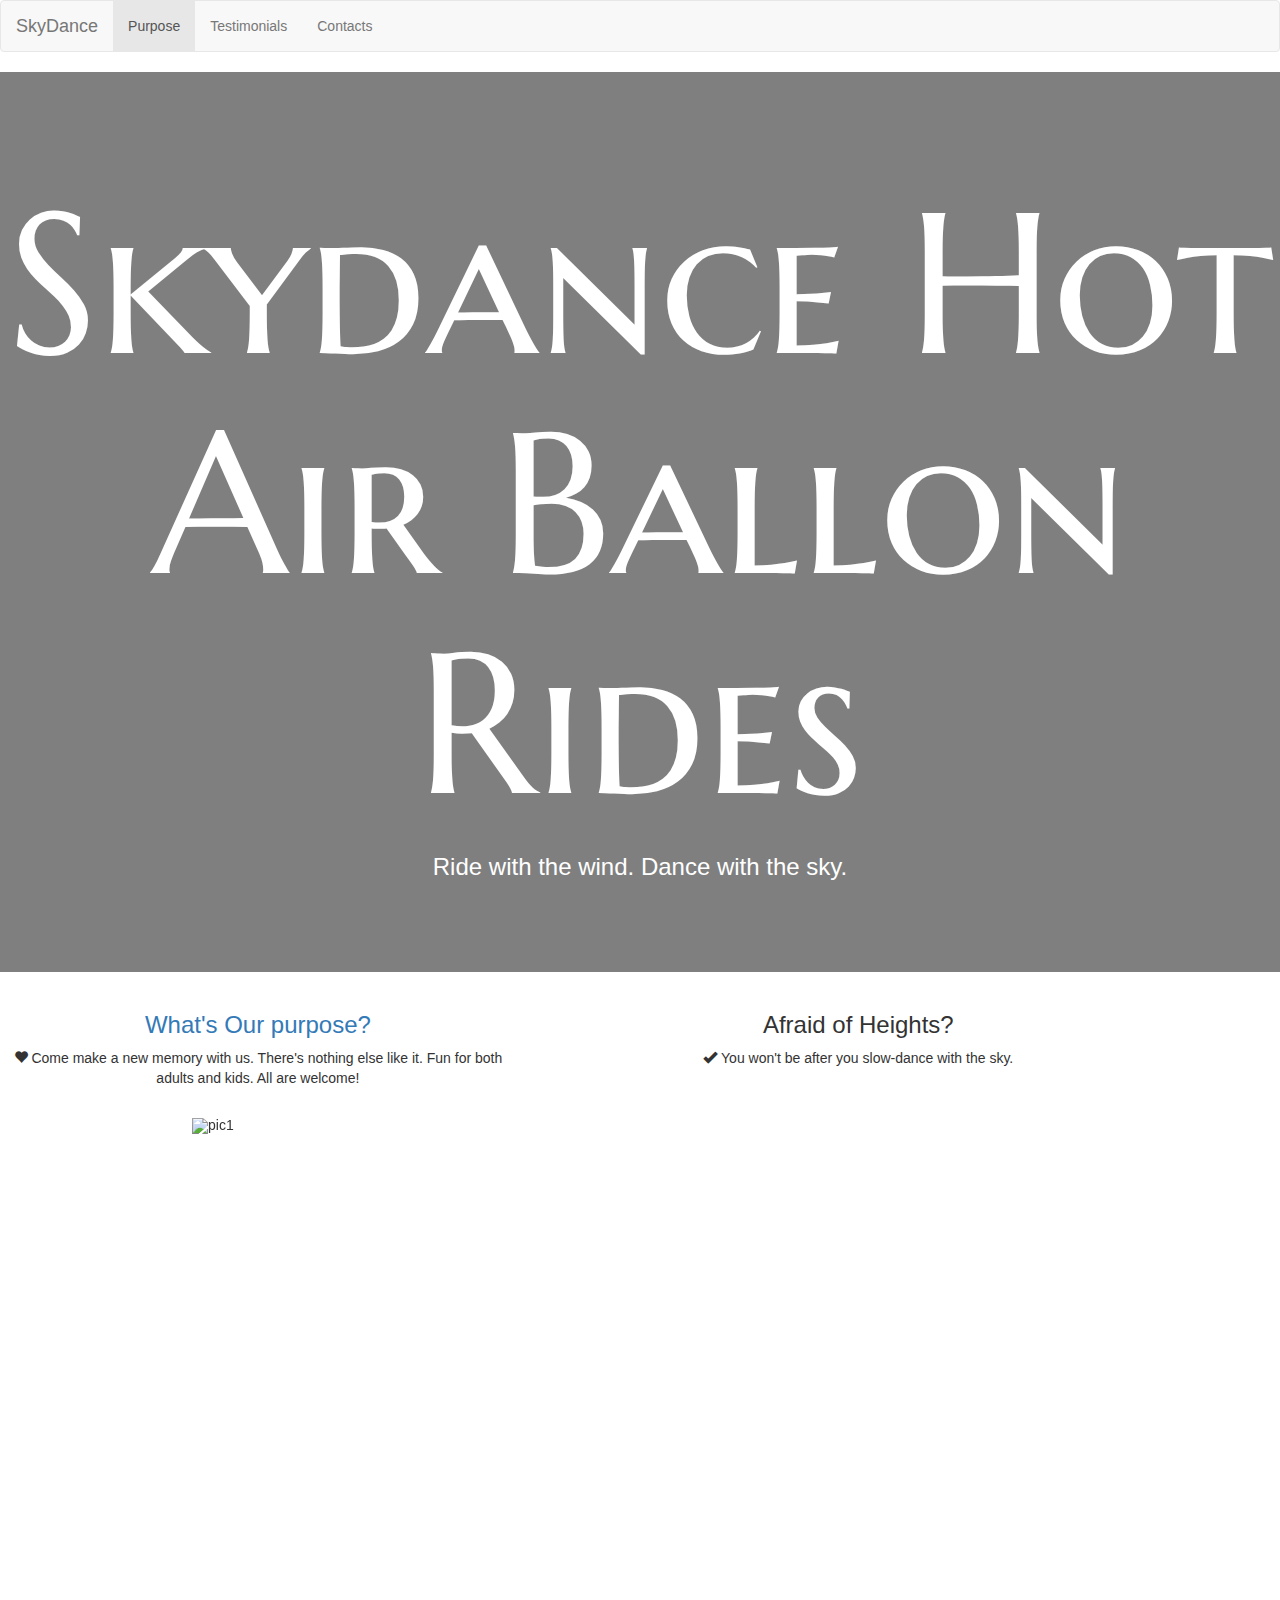
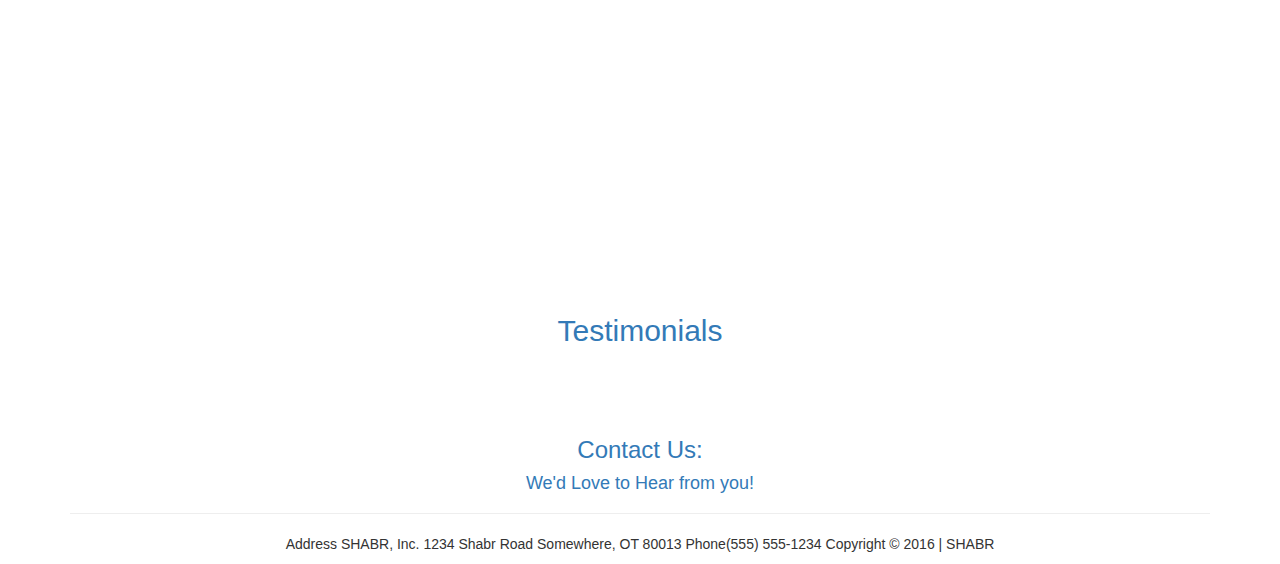
==== index.html @ d7e1f5c6 "add testonials" ====
<!DOCTYPE html>
<html>
<head>
 <link href='https://fonts.googleapis.com/css?family=Marcellus+SC' rel='stylesheet' type='text/css'>
  <meta charset="utf-8">
  <meta name="viewport" content="width=device-width">
  <title>Shabr Project</title>
  <!-- Latest compiled and minified CSS -->
  <link rel="stylesheet" href="https://maxcdn.bootstrapcdn.com/bootstrap/3.3.6/css/bootstrap.min.css">

  <!-- jQuery library -->
  <script src="https://ajax.googleapis.com/ajax/libs/jquery/1.12.0/jquery.min.js"></script>

  <!-- Latest compiled JavaScript -->
  <script src="https://maxcdn.bootstrapcdn.com/bootstrap/3.3.6/js/bootstrap.min.js"></script>
  <link rel="stylesheet" href="custom.css">
  <link rel="stylesheet" href="nav.css">
  <style>
 
  </style>
</head>
<body>
  
  <nav class="navbar navbar-default">
  <div class="container-fluid">
    <!-- Brand and toggle get grouped for better mobile display -->
    <div class="navbar-header">
      <button type="button" class="navbar-toggle collapsed" data-toggle="collapse" data-target="#bs-example-navbar-collapse-1" aria-expanded="false">
        <span class="sr-only">Toggle navigation</span>
        <span class="icon-bar"></span>
        <span class="icon-bar"></span>
        <span class="icon-bar"></span>
      </button>
      <a class="navbar-brand" href="#">SkyDance</a>
    </div>

    <!-- Collect the nav links, forms, and other content for toggling -->
    <div class="collapse navbar-collapse" id="bs-example-navbar-collapse-1">
      <ul class="nav navbar-nav">
        <li class="active"><a href="#purpose">Purpose <span class="sr-only">(current)</span></a></li>
        <li><a href="#testimonials">Testimonials</a></li>
       <li><a href ="#contact">Contacts</a></li>
        </li>
      </ul>
</nav>
  <div class="full-w full-h" id="front">
    <div class="vert-center text-center">
      <h1>Skydance Hot Air Ballon Rides</h1>
      <h3>Ride with the wind. Dance with the sky.</h3>
    </div>
  </div>
  
  
  <br>
  <div class = "content">
    <div class = "row">
      
    <div class="col-lg-5"><center>
    <a name="purpose"> 
      <h3>What's Our purpose?</h3></a></center>
     <center><p>  <span class="  glyphicon glyphicon-heart" aria-hidden="true"></span> Come make a new memory with us. There's nothing else like it.
Fun for both adults and kids. All are welcome!</p>

    </div>
    
  <div class="col-lg-6"><center><h3>Afraid of Heights?</h3></center>
  <center>
<p>  <span class="glyphicon glyphicon-ok" aria-hidden="true"></span> You won't be after you slow-dance with the sky.</p>
</center>
  </div>
  </div>
  
  </div>
  <br>
  
<div id="myCarousel" class="carousel slide" data-ride="carousel">
  <!-- Indicators -->
  <ol class="carousel-indicators">
    <li data-target="#myCarousel" data-slide-to="0" class="active"></li>
    <li data-target="#myCarousel" data-slide-to="1"></li>
    <li data-target="#myCarousel" data-slide-to="2"></li>
    <li data-target="#myCarousel" data-slide-to="3"></li>
    <li data-target = "#myCarousel" data-slide-to="4"></li>
    <li data-target = "myCarousel" data-slide-to="5"></li>
  </ol>
  
  <div class="carousel-inner" role="listbox">
    <div class="item active">
      <img src="img/balloon-1.jpg" alt="pic1">
    </div>

    <div class="item">
      <img src="img/balloon-2.jpg" alt="pic2">
    </div>

    <div class="item">
      <img src="img/balloon-3.jpg" alt="pic3">
    </div>

    <div class="item">
      <img src="img/balloon-4.jpg" alt="pic4">
    </div>
    
    <div class ="item">
      <img src ='img/balloon-5.jpg' alt = "pic5">
    </div>
    
    <div class = "item">
      <img src = 'img/balloon-6.jpg' alt ="pic6">
    </div>
  </div>
  
  
  <br>
  
  <br>
  <div class="embed-responsive embed-responsive-16by9">
  <iframe width="854" height="480" src="https://www.youtube.com/embed/yUQ3gSLASXg" frameborder="0" allowfullscreen></iframe>
</div>
 <a name="testimonials"> 
<center><h2>Testimonials</h2></center>
</a>
  <br>
  <br>
<div class="container">
  <div class="page-header">
<center>
    <a name="contact"> 
<h3>Contact Us: </h3> <h4>We'd Love to Hear from you!</h4>
</a>
</center>
  </div>
  <center>
  <p>Address
SHABR, Inc.
1234 Shabr Road
Somewhere, OT 80013
Phone(555) 555-1234

Copyright © 2016   |   SHABR</p>   
</center>
      
</div>

</body>
</html>
---- custom.css ----
html,
   
   body {
       height: 100%;
       
   }
   
   .full-w {
       width: 100%;
   }
   
   .full-h {
       height: 100%;
   }
   
   .vert-center {
       display: table-cell;
       vertical-align: middle;
   }
   
   #front {
       background: linear-gradient( rgba(0, 0, 0, 0.5), rgba(0, 0, 0, 0.5)), url('https://4.bp.blogspot.com/-qQWRjMnqQac/VB0fQ_2v-II/AAAAAAABNjA/RvQhXuKiCR4/s0/Hot%2BAir%2BBalloon_Ultra%2BHD.jpg') no-repeat center;
       background-size: cover;
       display: table;
   }
   

   
   #front {
       color: white;
   }
   
   h1 {
       font-size: 100px;
       color: white;
       font-family: 'Marcellus SC', serif;
   }
   /* small */
   
   @media only screen and (min-width: 768px) {
       h1 {
           font-size: 100px;
       }
   }
   /* medium */
   
   @media only screen and (min-width: 992px) {
       h1 {
           font-size: 150px;
       }
   }
   /* large */
   
   @media only screen and (min-width: 1200px) {
       h1 {
           font-size: 200px;
       }
   }
   
   .carousel-inner > .item > img,
  .carousel-inner > .item > a > img {
      width: 70%;
      margin: auto;
  }
  
  /* {*/
  /*  background:linear-gradient(to bottom right, #457fca, #5691c8); */
  /*}*/
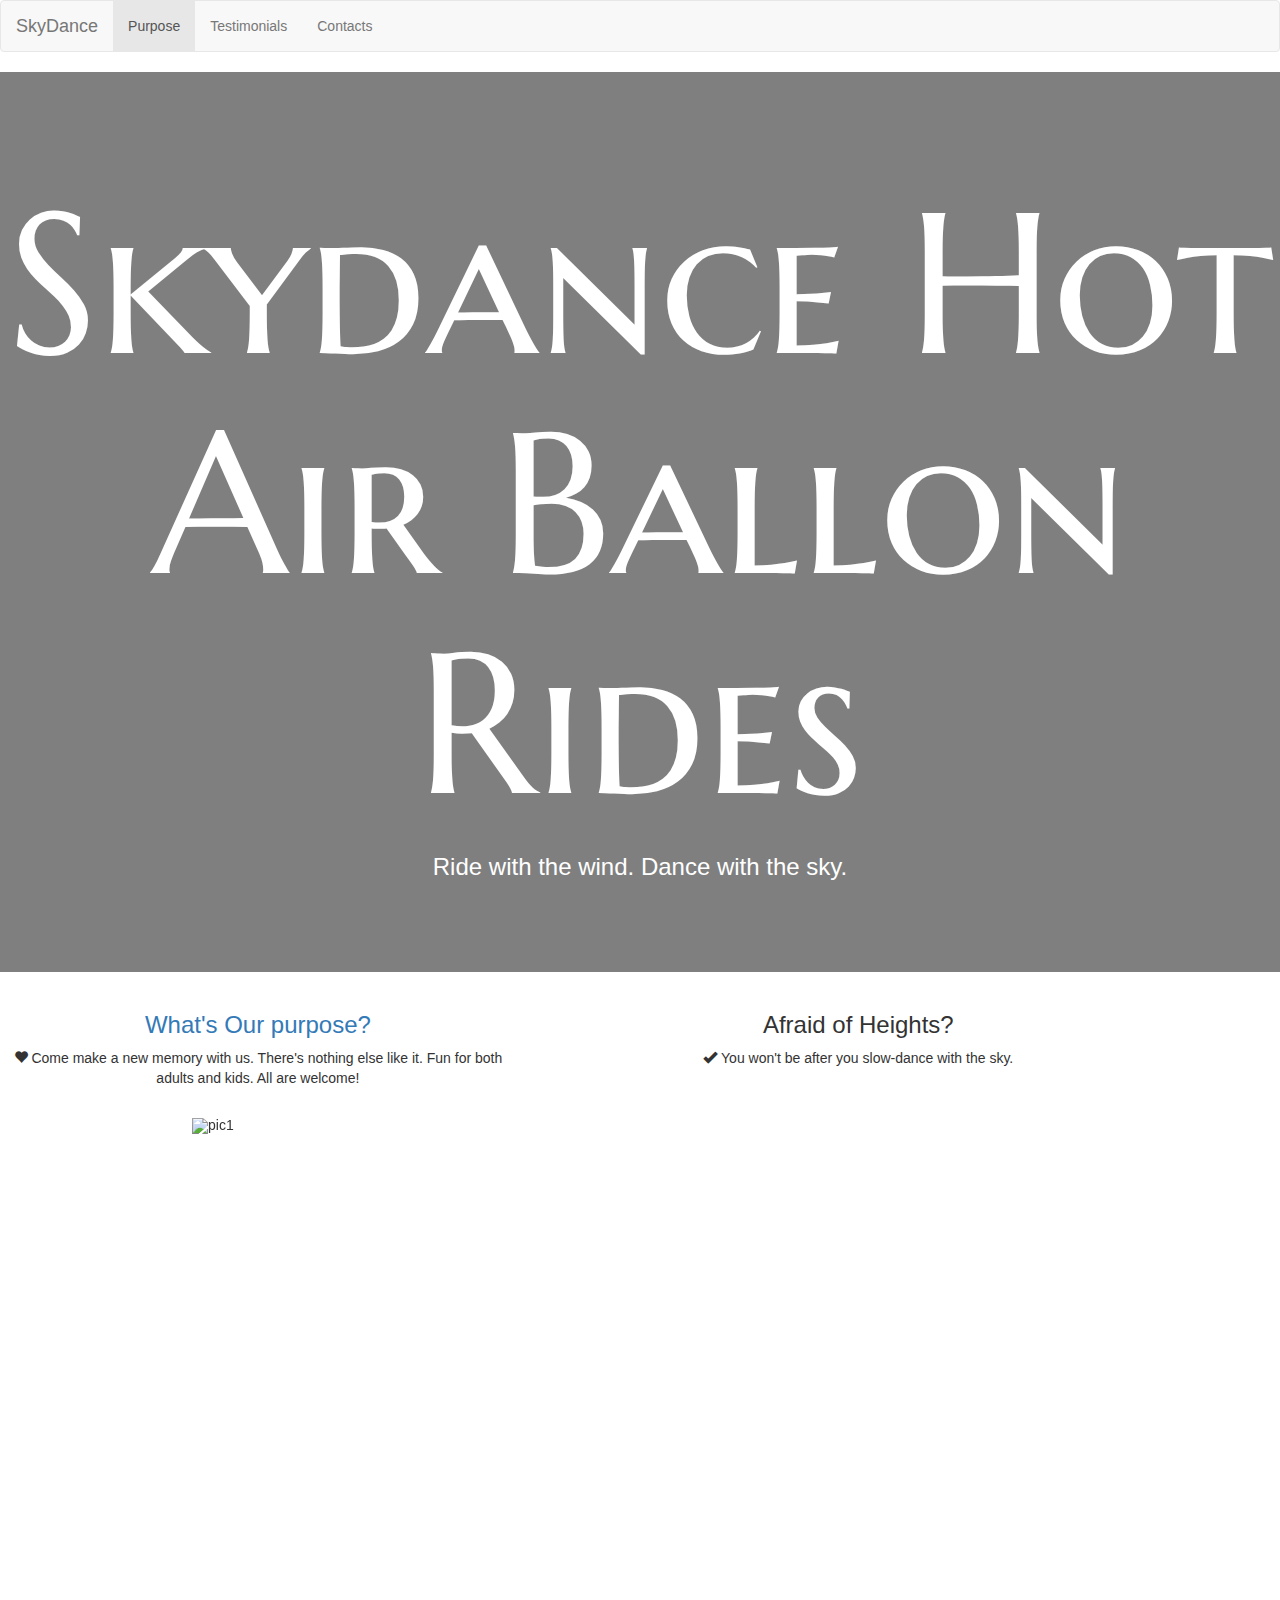
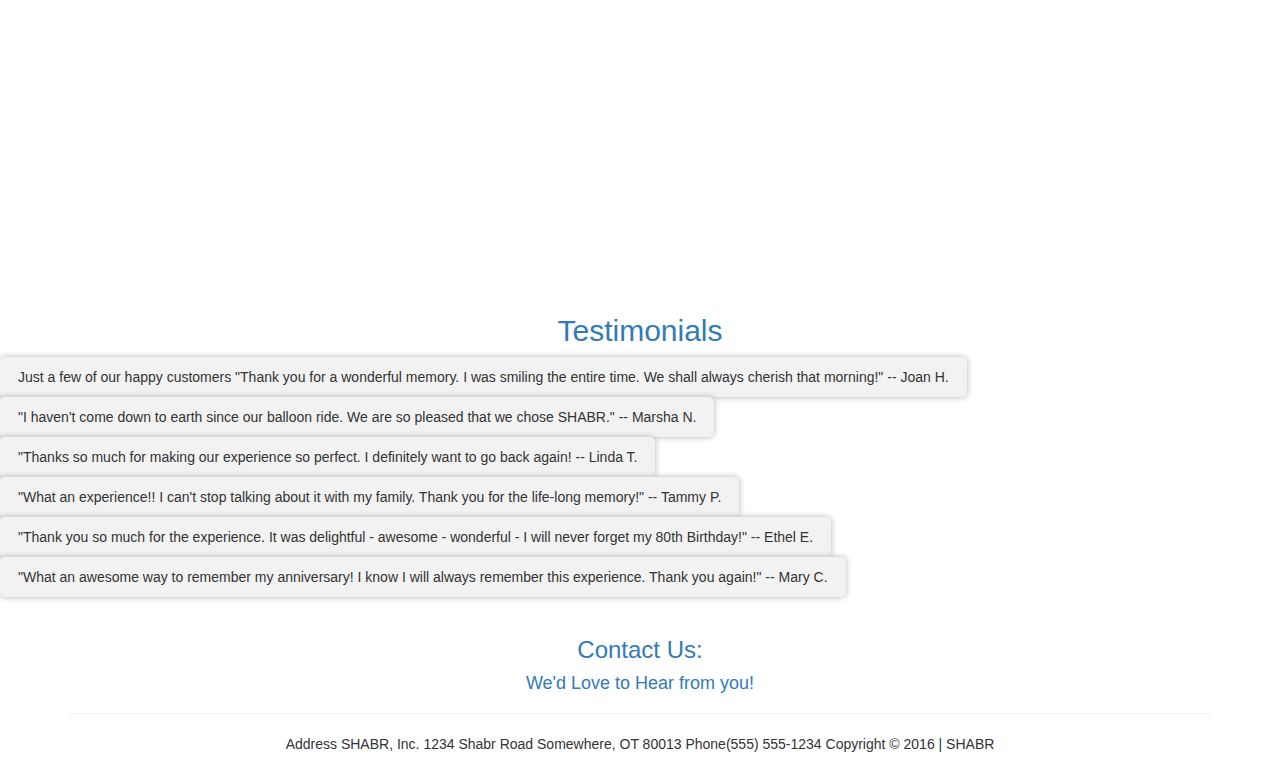
==== commit 04f50ee5: "testimonials" ====
--- a/index.html
+++ b/index.html
@@ -120,6 +120,13 @@
  <a name="testimonials"> 
 <center><h2>Testimonials</h2></center>
 </a>
+<div class= "bubble">Just a few of our happy customers
+"Thank you for a wonderful memory. I was smiling the entire time. We shall always cherish that morning!" -- Joan H.</div>
+<div class= "bubble">"I haven't come down to earth since our balloon ride. We are so pleased that we chose SHABR." -- Marsha N.</div>
+<div class= "bubble">"Thanks so much for making our experience so perfect. I definitely want to go back again! -- Linda T.</div>
+<div class= "bubble">"What an experience!! I can't stop talking about it with my family. Thank you for the life-long memory!" -- Tammy P.</div>
+<div class= "bubble">"Thank you so much for the experience. It was delightful - awesome - wonderful - I will never forget my 80th Birthday!" -- Ethel E.</div>
+<div class= "bubble">"What an awesome way to remember my anniversary! I know I will always remember this experience. Thank you again!" -- Mary C.</div
   <br>
   <br>
 <div class="container">
@@ -142,6 +149,8 @@
       
 </div>
 
+
+
 </body>
 </html>
 
--- a/custom.css
+++ b/custom.css
@@ -62,6 +62,15 @@
       width: 70%;
       margin: auto;
   }
+  .bubble{
+    background-color: #F2F2F2;
+    border-radius: 5px;
+    box-shadow: 0 0 6px #B2B2B2;
+    display: inline-block;
+    padding: 10px 18px;
+    position: relative;
+    vertical-align: top;
+}
   
   /* {*/
   /*  background:linear-gradient(to bottom right, #457fca, #5691c8); */
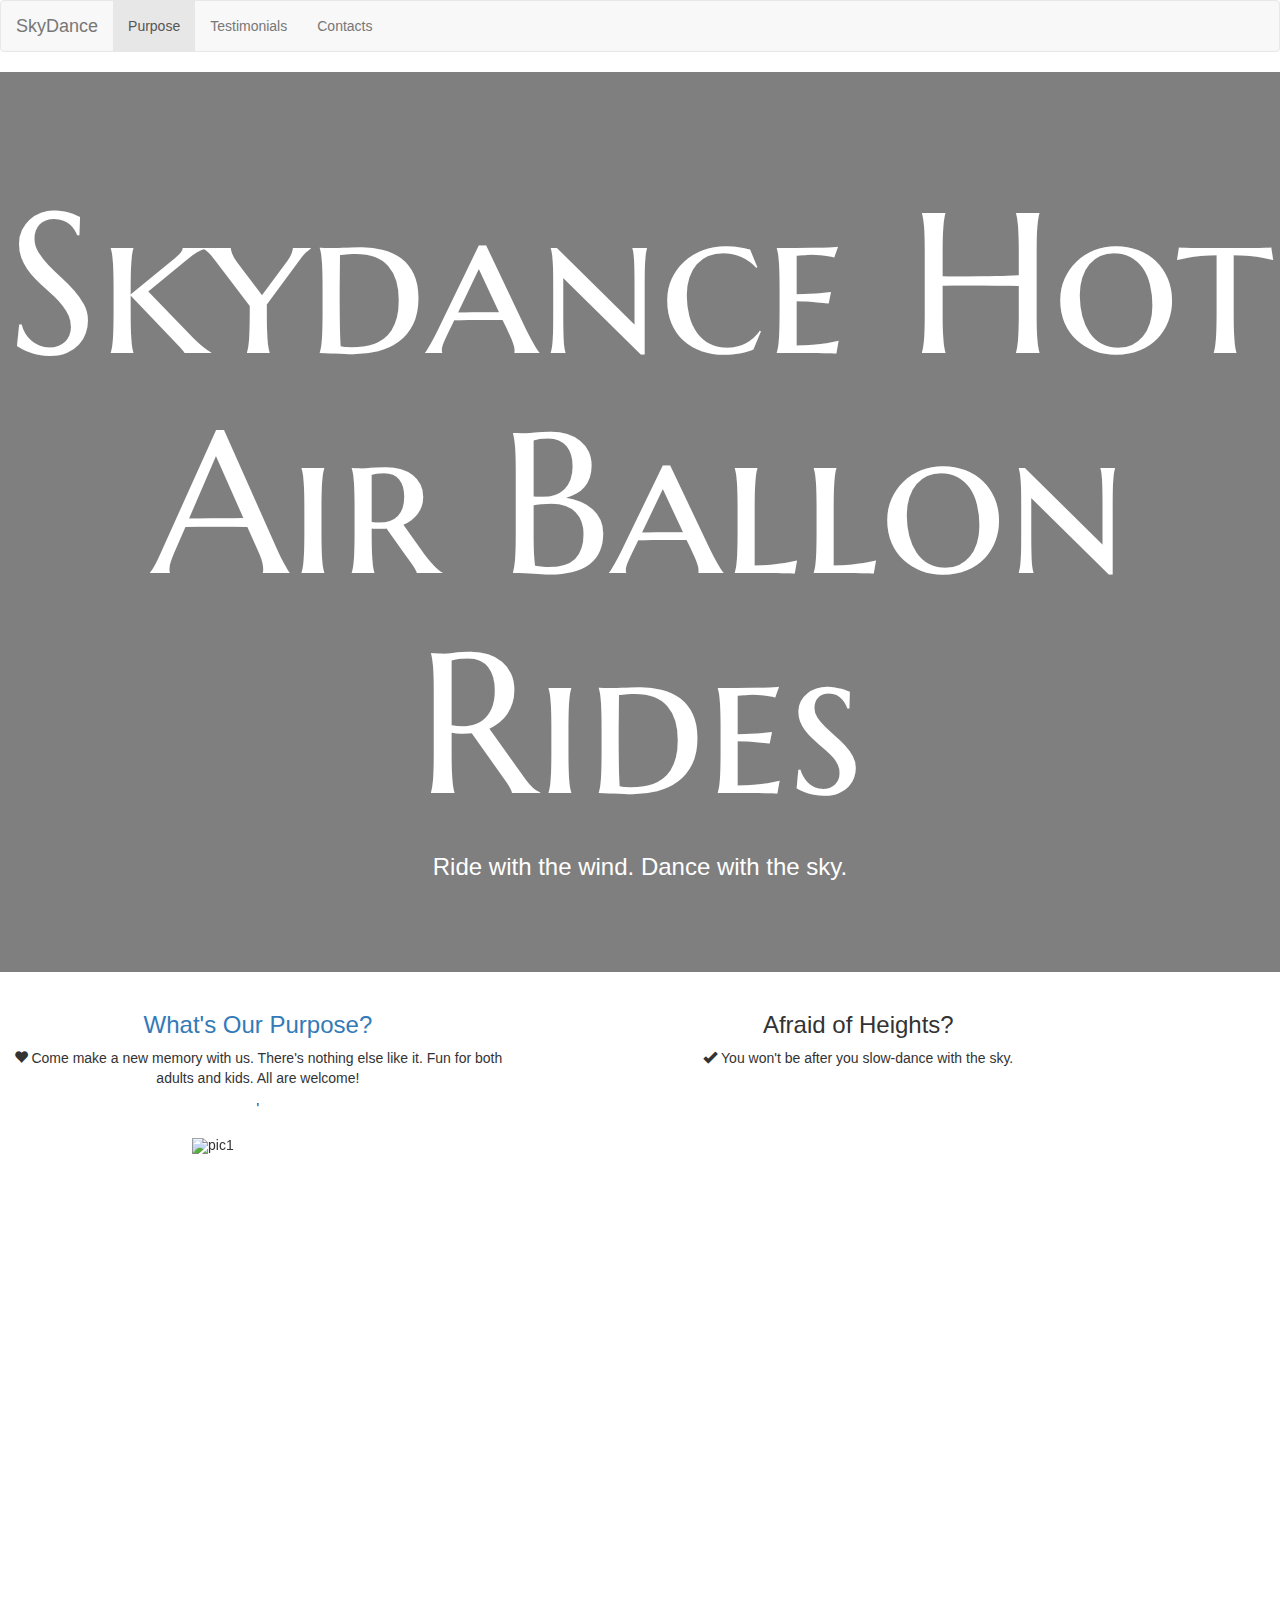
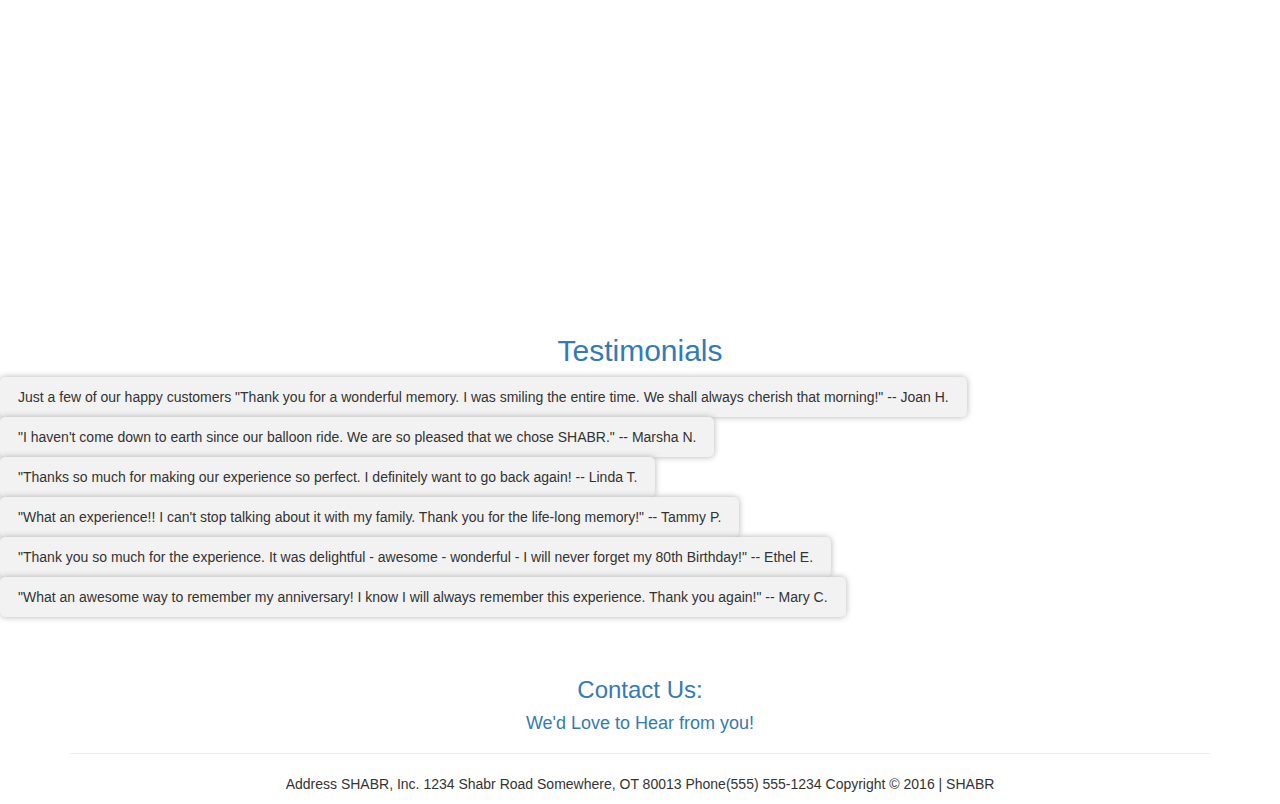
==== commit 89b970cc: "Fix code" ====
--- a/index.html
+++ b/index.html
@@ -1,7 +1,8 @@
 <!DOCTYPE html>
 <html>
+
 <head>
- <link href='https://fonts.googleapis.com/css?family=Marcellus+SC' rel='stylesheet' type='text/css'>
+  <link href='https://fonts.googleapis.com/css?family=Marcellus+SC' rel='stylesheet' type='text/css'>
   <meta charset="utf-8">
   <meta name="viewport" content="width=device-width">
   <title>Shabr Project</title>
@@ -15,159 +16,137 @@
   <script src="https://maxcdn.bootstrapcdn.com/bootstrap/3.3.6/js/bootstrap.min.js"></script>
   <link rel="stylesheet" href="custom.css">
   <link rel="stylesheet" href="nav.css">
-  <style>
- 
-  </style>
 </head>
+
 <body>
-  
+
   <nav class="navbar navbar-default">
-  <div class="container-fluid">
-    <!-- Brand and toggle get grouped for better mobile display -->
-    <div class="navbar-header">
-      <button type="button" class="navbar-toggle collapsed" data-toggle="collapse" data-target="#bs-example-navbar-collapse-1" aria-expanded="false">
-        <span class="sr-only">Toggle navigation</span>
-        <span class="icon-bar"></span>
-        <span class="icon-bar"></span>
-        <span class="icon-bar"></span>
-      </button>
-      <a class="navbar-brand" href="#">SkyDance</a>
+    <div class="container-fluid">
+      <!-- Brand and toggle get grouped for better mobile display -->
+      <div class="navbar-header">
+        <button type="button" class="navbar-toggle collapsed" data-toggle="collapse" data-target="#bs-example-navbar-collapse-1" aria-expanded="false">
+          <span class="sr-only">Toggle navigation</span>
+          <span class="icon-bar"></span>
+          <span class="icon-bar"></span>
+          <span class="icon-bar"></span>
+        </button>
+        <a class="navbar-brand" href="#">SkyDance</a>
+      </div>
+
+      <!-- Collect the nav links, forms, and other content for toggling -->
+      <div class="collapse navbar-collapse" id="bs-example-navbar-collapse-1">
+        <ul class="nav navbar-nav">
+          <li class="active"><a href="#purpose">Purpose</a></li>
+          <li><a href="#testimonials">Testimonials</a></li>
+          <li><a href="#contact">Contacts</a></li>
+        </ul>
+      </div>
     </div>
-
-    <!-- Collect the nav links, forms, and other content for toggling -->
-    <div class="collapse navbar-collapse" id="bs-example-navbar-collapse-1">
-      <ul class="nav navbar-nav">
-        <li class="active"><a href="#purpose">Purpose <span class="sr-only">(current)</span></a></li>
-        <li><a href="#testimonials">Testimonials</a></li>
-       <li><a href ="#contact">Contacts</a></li>
-        </li>
-      </ul>
-</nav>
+  </nav>
   <div class="full-w full-h" id="front">
     <div class="vert-center text-center">
       <h1>Skydance Hot Air Ballon Rides</h1>
       <h3>Ride with the wind. Dance with the sky.</h3>
     </div>
   </div>
-  
-  
+
+
   <br>
-  <div class = "content">
-    <div class = "row">
-      
-    <div class="col-lg-5"><center>
-    <a name="purpose"> 
-      <h3>What's Our purpose?</h3></a></center>
-     <center><p>  <span class="  glyphicon glyphicon-heart" aria-hidden="true"></span> Come make a new memory with us. There's nothing else like it.
-Fun for both adults and kids. All are welcome!</p>
+  <div class="content">
+    <div class="row">
 
+      <div class="col-lg-5">
+        <center>
+          <a name="purpose">
+            <h3>What's Our Purpose?</h3></a>
+        </center>
+        <center>
+          <p> <span class=" glyphicon glyphicon-heart" aria-hidden="true"></span> Come make a new memory with us. There's nothing else like it. Fun for both adults and kids. All are welcome!</p>'
+        </center>
+      </div>
+
+      <div class="col-lg-6">
+        <center>
+          <h3>Afraid of Heights?</h3>
+        </center>
+        <center>
+          <p> <span class="glyphicon glyphicon-ok" aria-hidden="true"></span> You won't be after you slow-dance with the sky.</p>
+        </center>
+      </div>
     </div>
-    
-  <div class="col-lg-6"><center><h3>Afraid of Heights?</h3></center>
-  <center>
-<p>  <span class="glyphicon glyphicon-ok" aria-hidden="true"></span> You won't be after you slow-dance with the sky.</p>
-</center>
-  </div>
-  </div>
-  
   </div>
   <br>
-  
-<div id="myCarousel" class="carousel slide" data-ride="carousel">
-  <!-- Indicators -->
-  <ol class="carousel-indicators">
-    <li data-target="#myCarousel" data-slide-to="0" class="active"></li>
-    <li data-target="#myCarousel" data-slide-to="1"></li>
-    <li data-target="#myCarousel" data-slide-to="2"></li>
-    <li data-target="#myCarousel" data-slide-to="3"></li>
-    <li data-target = "#myCarousel" data-slide-to="4"></li>
-    <li data-target = "myCarousel" data-slide-to="5"></li>
-  </ol>
-  
-  <div class="carousel-inner" role="listbox">
-    <div class="item active">
-      <img src="img/balloon-1.jpg" alt="pic1">
+
+  <div id="myCarousel" class="carousel slide" data-ride="carousel">
+    <!-- Indicators -->
+    <ol class="carousel-indicators">
+      <li data-target="#myCarousel" data-slide-to="0" class="active"></li>
+      <li data-target="#myCarousel" data-slide-to="1"></li>
+      <li data-target="#myCarousel" data-slide-to="2"></li>
+      <li data-target="#myCarousel" data-slide-to="3"></li>
+      <li data-target="#myCarousel" data-slide-to="4"></li>
+      <li data-target="myCarousel" data-slide-to="5"></li>
+    </ol>
+
+    <div class="carousel-inner" role="listbox">
+      <div class="item active">
+        <img src="img/balloon-1.jpg" alt="pic1">
+      </div>
+
+      <div class="item">
+        <img src="img/balloon-2.jpg" alt="pic2">
+      </div>
+
+      <div class="item">
+        <img src="img/balloon-3.jpg" alt="pic3">
+      </div>
+
+      <div class="item">
+        <img src="img/balloon-4.jpg" alt="pic4">
+      </div>
+
+      <div class="item">
+        <img src='img/balloon-5.jpg' alt="pic5">
+      </div>
+
+      <div class="item">
+        <img src='img/balloon-6.jpg' alt="pic6">
+      </div>
     </div>
 
-    <div class="item">
-      <img src="img/balloon-2.jpg" alt="pic2">
+
+    <br>
+
+    <br>
+    <div class="embed-responsive embed-responsive-16by9">
+      <iframe width="854" height="480" src="https://www.youtube.com/embed/yUQ3gSLASXg" frameborder="0" allowfullscreen></iframe>
     </div>
+    <a name="testimonials">
+      <center>
+        <h2>Testimonials</h2>
+      </center>
+    </a>
+    <div class="bubble">Just a few of our happy customers "Thank you for a wonderful memory. I was smiling the entire time. We shall always cherish that morning!" -- Joan H.</div>
+    <div class="bubble">"I haven't come down to earth since our balloon ride. We are so pleased that we chose SHABR." -- Marsha N.</div>
+    <div class="bubble">"Thanks so much for making our experience so perfect. I definitely want to go back again! -- Linda T.</div>
+    <div class="bubble">"What an experience!! I can't stop talking about it with my family. Thank you for the life-long memory!" -- Tammy P.</div>
+    <div class="bubble">"Thank you so much for the experience. It was delightful - awesome - wonderful - I will never forget my 80th Birthday!" -- Ethel E.</div>
+    <div class="bubble">"What an awesome way to remember my anniversary! I know I will always remember this experience. Thank you again!" -- Mary C.</div>
+    <br>
+    <br>
+    <div class="container">
+      <div class="page-header">
+        <center>
+          <a name="contact">
+            <h3>Contact Us: </h3>
+            <h4>We'd Love to Hear from you!</h4>
+          </a>
+        </center>
+      </div>
+      <center>
+        <p>Address SHABR, Inc. 1234 Shabr Road Somewhere, OT 80013 Phone(555) 555-1234 Copyright © 2016 | SHABR</p>
+      </center>
+    </div>
+</body>
 
-    <div class="item">
-      <img src="img/balloon-3.jpg" alt="pic3">
-    </div>
-
-    <div class="item">
-      <img src="img/balloon-4.jpg" alt="pic4">
-    </div>
-    
-    <div class ="item">
-      <img src ='img/balloon-5.jpg' alt = "pic5">
-    </div>
-    
-    <div class = "item">
-      <img src = 'img/balloon-6.jpg' alt ="pic6">
-    </div>
-  </div>
-  
-  
-  <br>
-  
-  <br>
-  <div class="embed-responsive embed-responsive-16by9">
-  <iframe width="854" height="480" src="https://www.youtube.com/embed/yUQ3gSLASXg" frameborder="0" allowfullscreen></iframe>
-</div>
- <a name="testimonials"> 
-<center><h2>Testimonials</h2></center>
-</a>
-<div class= "bubble">Just a few of our happy customers
-"Thank you for a wonderful memory. I was smiling the entire time. We shall always cherish that morning!" -- Joan H.</div>
-<div class= "bubble">"I haven't come down to earth since our balloon ride. We are so pleased that we chose SHABR." -- Marsha N.</div>
-<div class= "bubble">"Thanks so much for making our experience so perfect. I definitely want to go back again! -- Linda T.</div>
-<div class= "bubble">"What an experience!! I can't stop talking about it with my family. Thank you for the life-long memory!" -- Tammy P.</div>
-<div class= "bubble">"Thank you so much for the experience. It was delightful - awesome - wonderful - I will never forget my 80th Birthday!" -- Ethel E.</div>
-<div class= "bubble">"What an awesome way to remember my anniversary! I know I will always remember this experience. Thank you again!" -- Mary C.</div
-  <br>
-  <br>
-<div class="container">
-  <div class="page-header">
-<center>
-    <a name="contact"> 
-<h3>Contact Us: </h3> <h4>We'd Love to Hear from you!</h4>
-</a>
-</center>
-  </div>
-  <center>
-  <p>Address
-SHABR, Inc.
-1234 Shabr Road
-Somewhere, OT 80013
-Phone(555) 555-1234
-
-Copyright © 2016   |   SHABR</p>   
-</center>
-      
-</div>
-
-
-
-</body>
-</html>
-
-
-
-
-
-
-
-
-
-
-
-
-
-
-
-
-
-
+</html>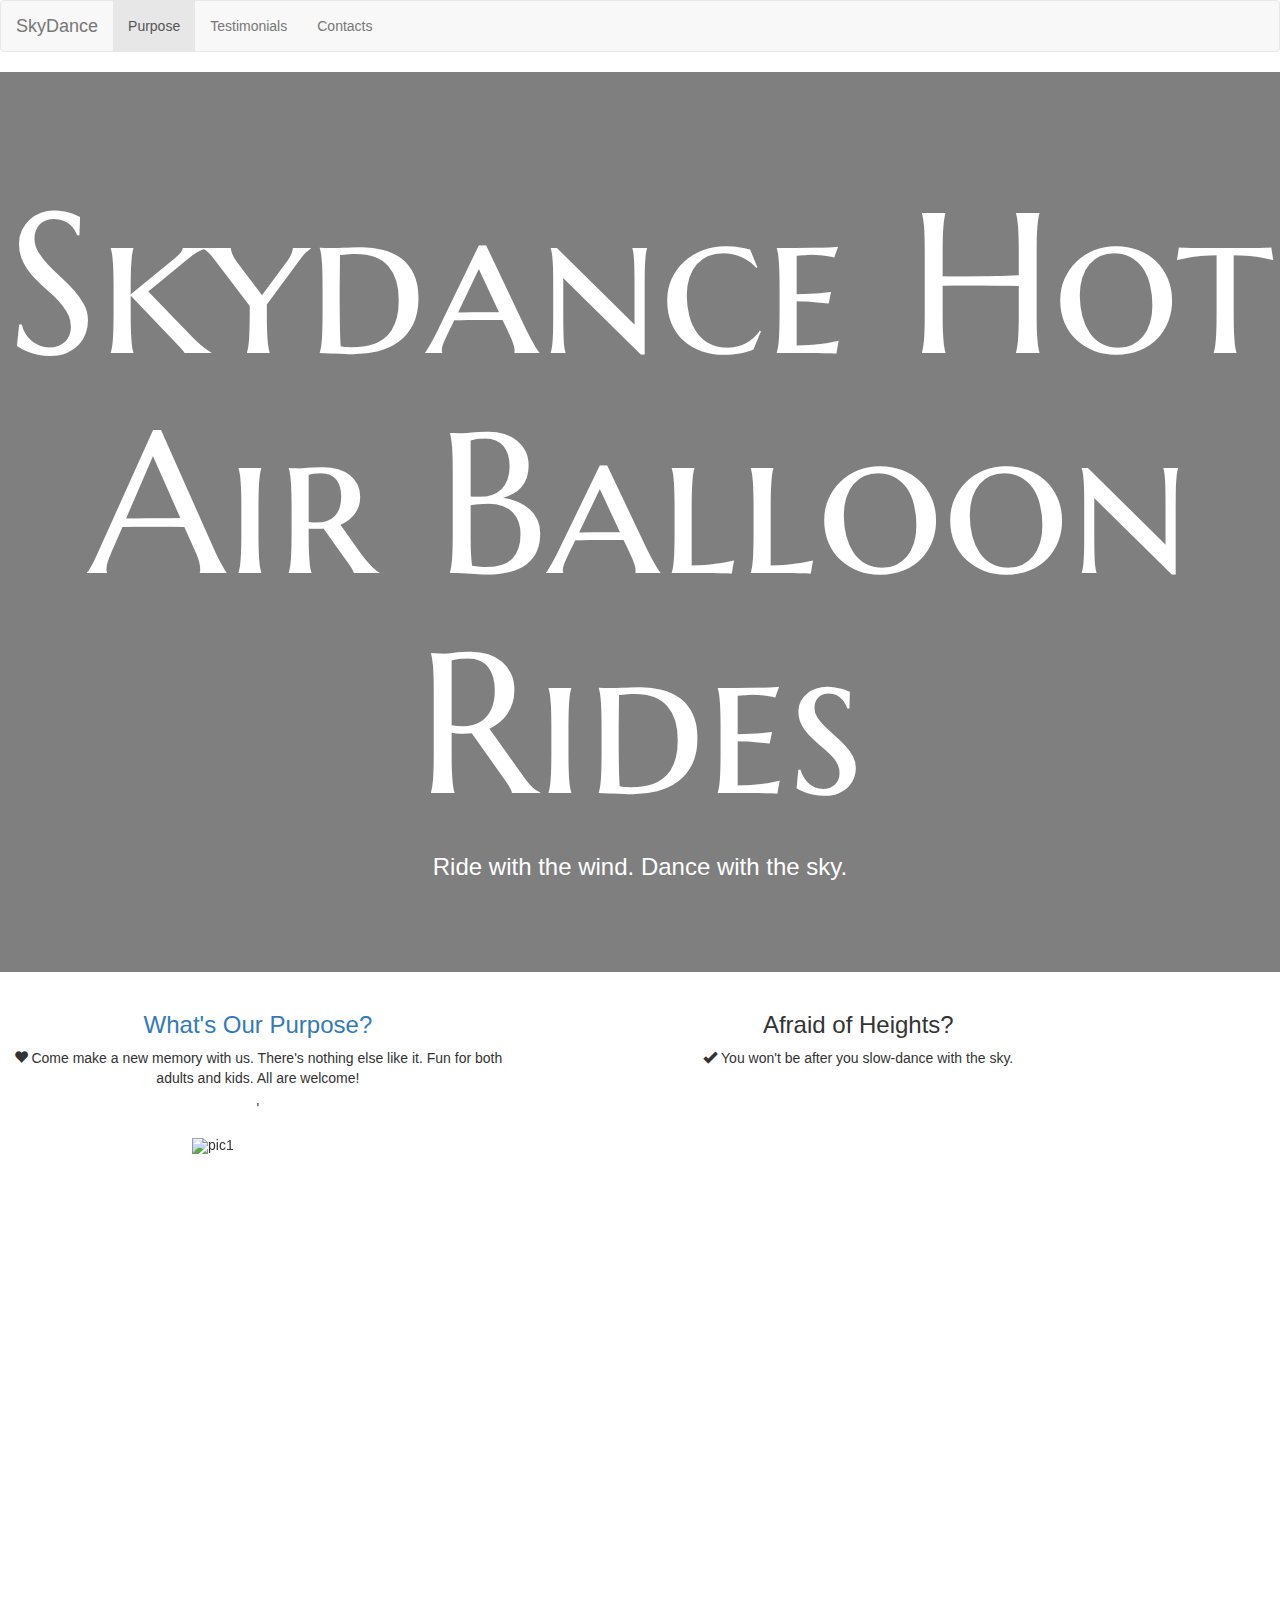
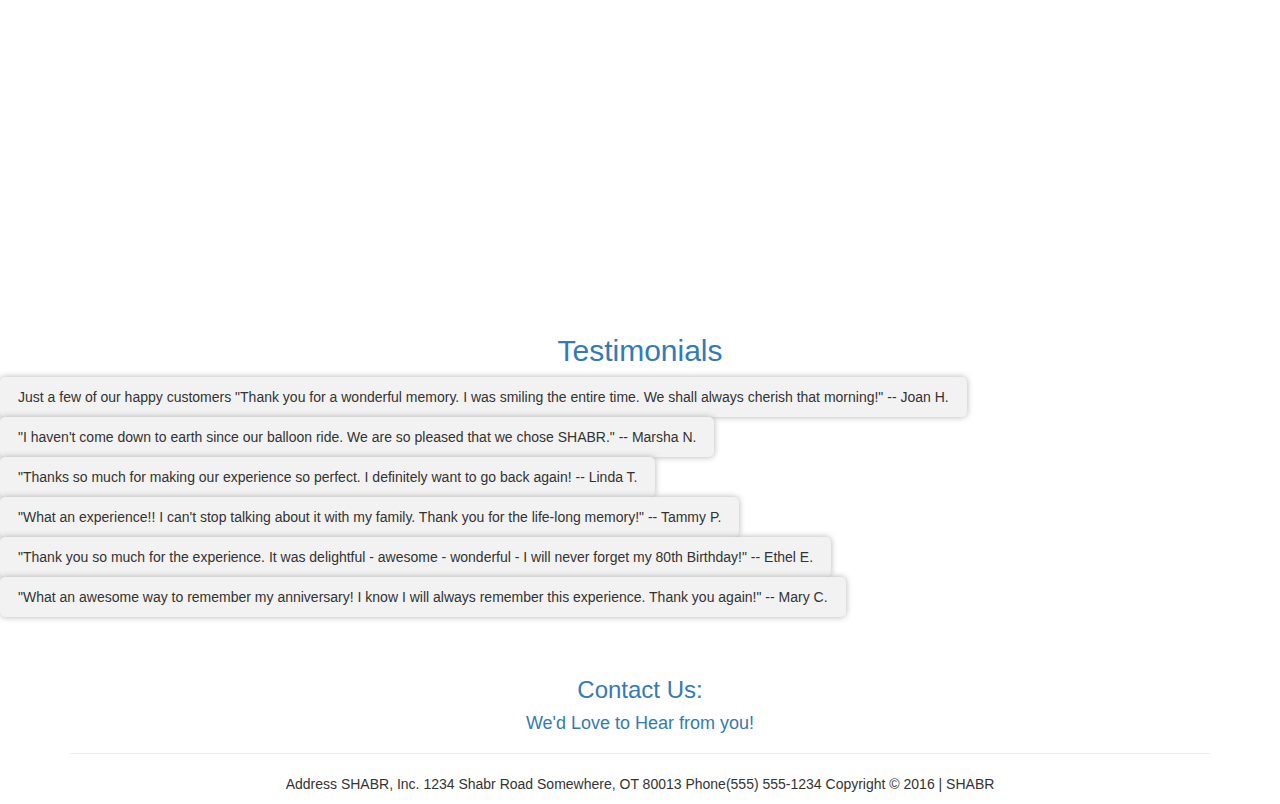
==== commit f84cd860: "Fix Title" ====
--- a/index.html
+++ b/index.html
@@ -45,7 +45,7 @@
   </nav>
   <div class="full-w full-h" id="front">
     <div class="vert-center text-center">
-      <h1>Skydance Hot Air Ballon Rides</h1>
+      <h1>Skydance Hot Air Balloon Rides</h1>
       <h3>Ride with the wind. Dance with the sky.</h3>
     </div>
   </div>
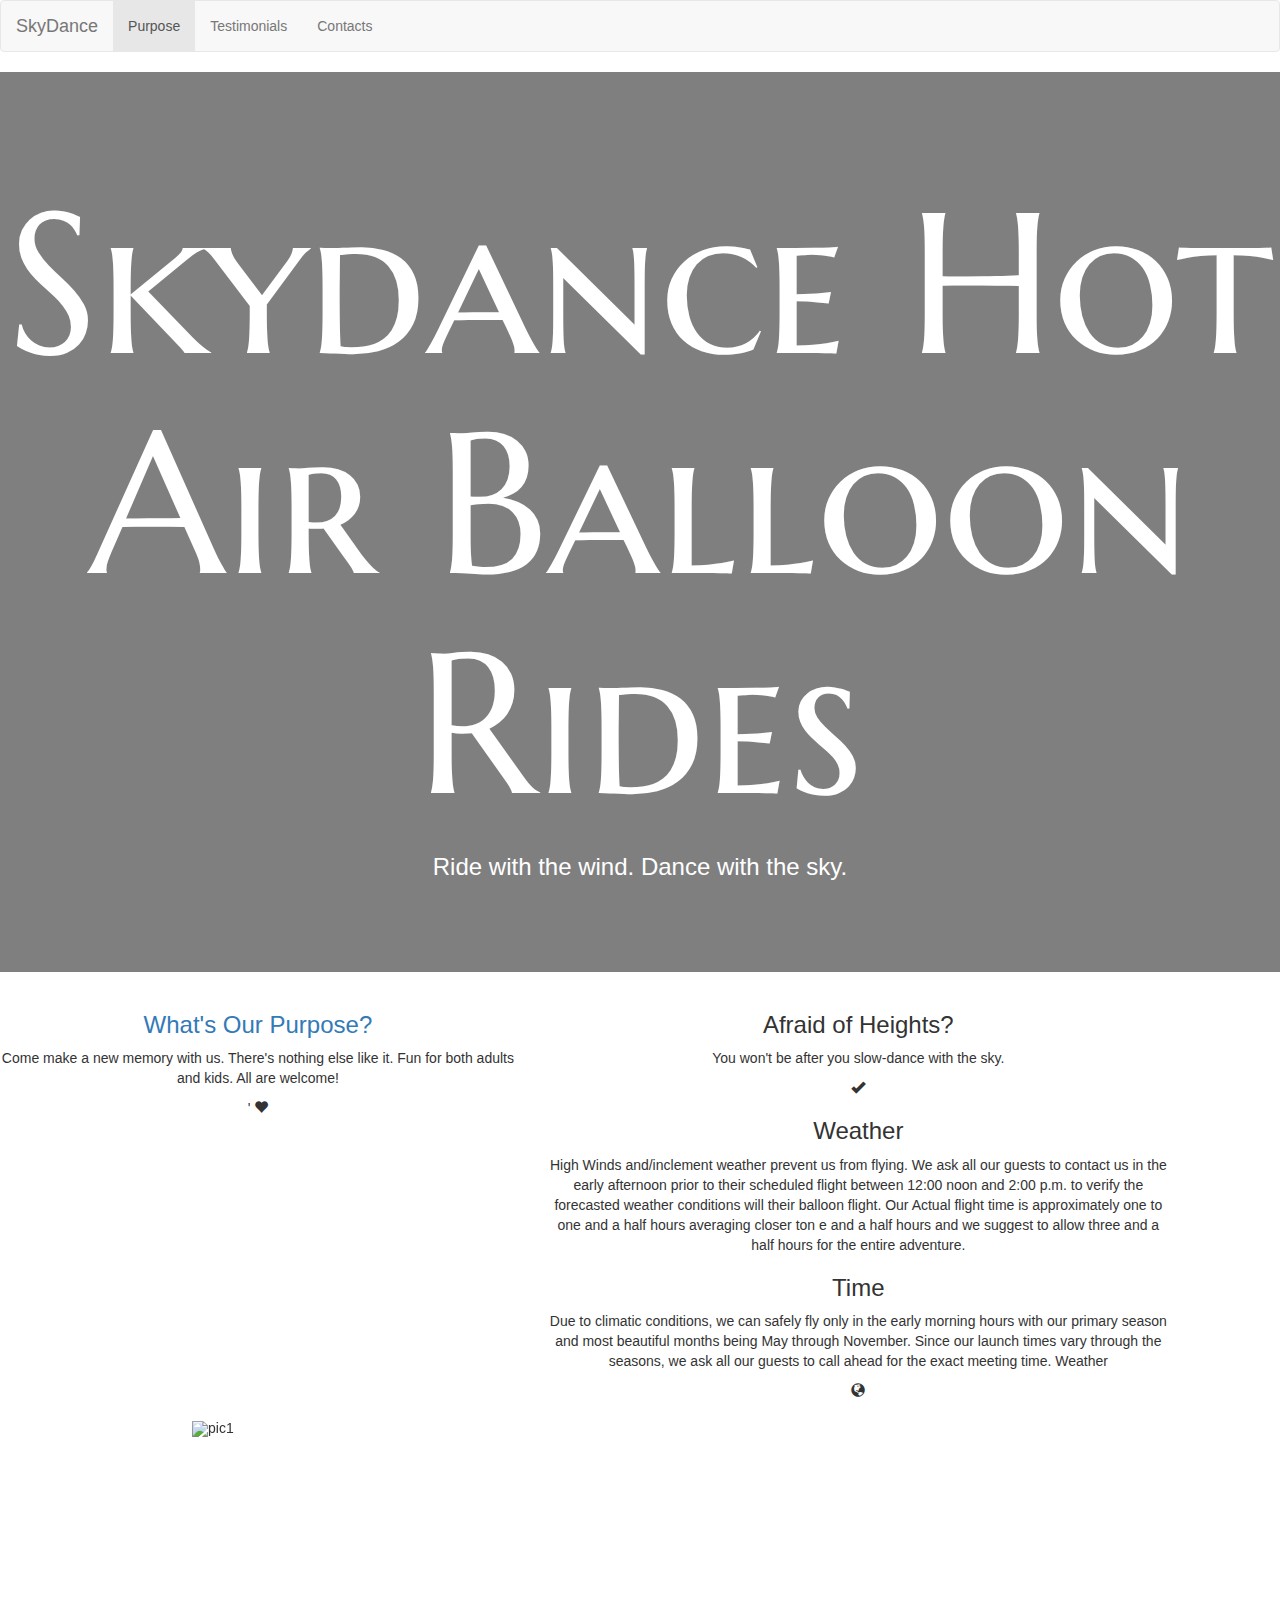
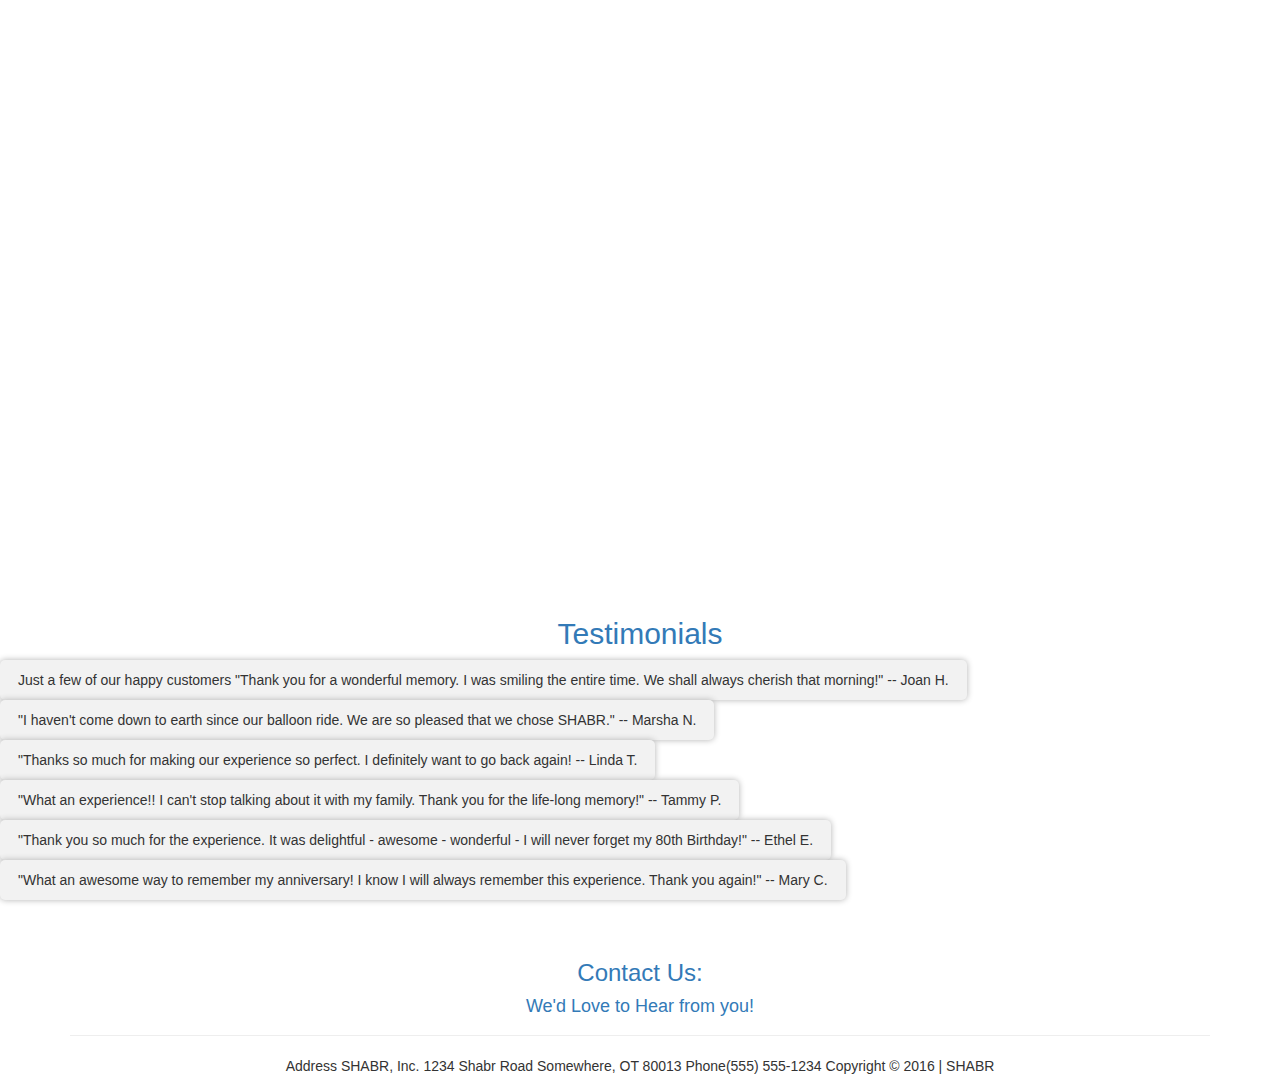
==== commit 62202f69: "add code.html" ====
--- a/index.html
+++ b/index.html
@@ -61,7 +61,8 @@
             <h3>What's Our Purpose?</h3></a>
         </center>
         <center>
-          <p> <span class=" glyphicon glyphicon-heart" aria-hidden="true"></span> Come make a new memory with us. There's nothing else like it. Fun for both adults and kids. All are welcome!</p>'
+          <p>  Come make a new memory with us. There's nothing else like it. Fun for both adults and kids. All are welcome!</p>'
+        <span class=" glyphicon glyphicon-heart" aria-hidden="true"></span>
         </center>
       </div>
 
@@ -70,10 +71,31 @@
           <h3>Afraid of Heights?</h3>
         </center>
         <center>
-          <p> <span class="glyphicon glyphicon-ok" aria-hidden="true"></span> You won't be after you slow-dance with the sky.</p>
+          <p>  You won't be after you slow-dance with the sky.</p>
+          <span class="glyphicon glyphicon-ok" aria-hidden="true"></span>
+               <h3>Weather</h3>
+            <p>High Winds and/inclement weather prevent us from flying. We ask all our guests to contact us in the early afternoon prior to their scheduled flight between 12:00 noon and 2:00 p.m. to verify the forecasted weather conditions will their balloon flight. Our Actual flight time is approximately one to one and a half hours averaging closer ton e and a half hours and we suggest to allow three and a half hours for the entire adventure.   </p>
+           
+        <h3>Time</h3>
+        
+     <p>   Due to climatic conditions, we can safely fly only in the early morning hours with our primary season and most beautiful months being May through November. Since our launch times vary through the seasons, we ask all our guests to call ahead for the exact meeting time.
+Weather</p><span class="glyphicon glyphicon-globe" aria-hidden="true"></span>
         </center>
+        
+            
+       
+      
+        
+            
+          </div>
+          
+        </div>
+        
       </div>
     </div>
+    
+    
+  
   </div>
   <br>
 
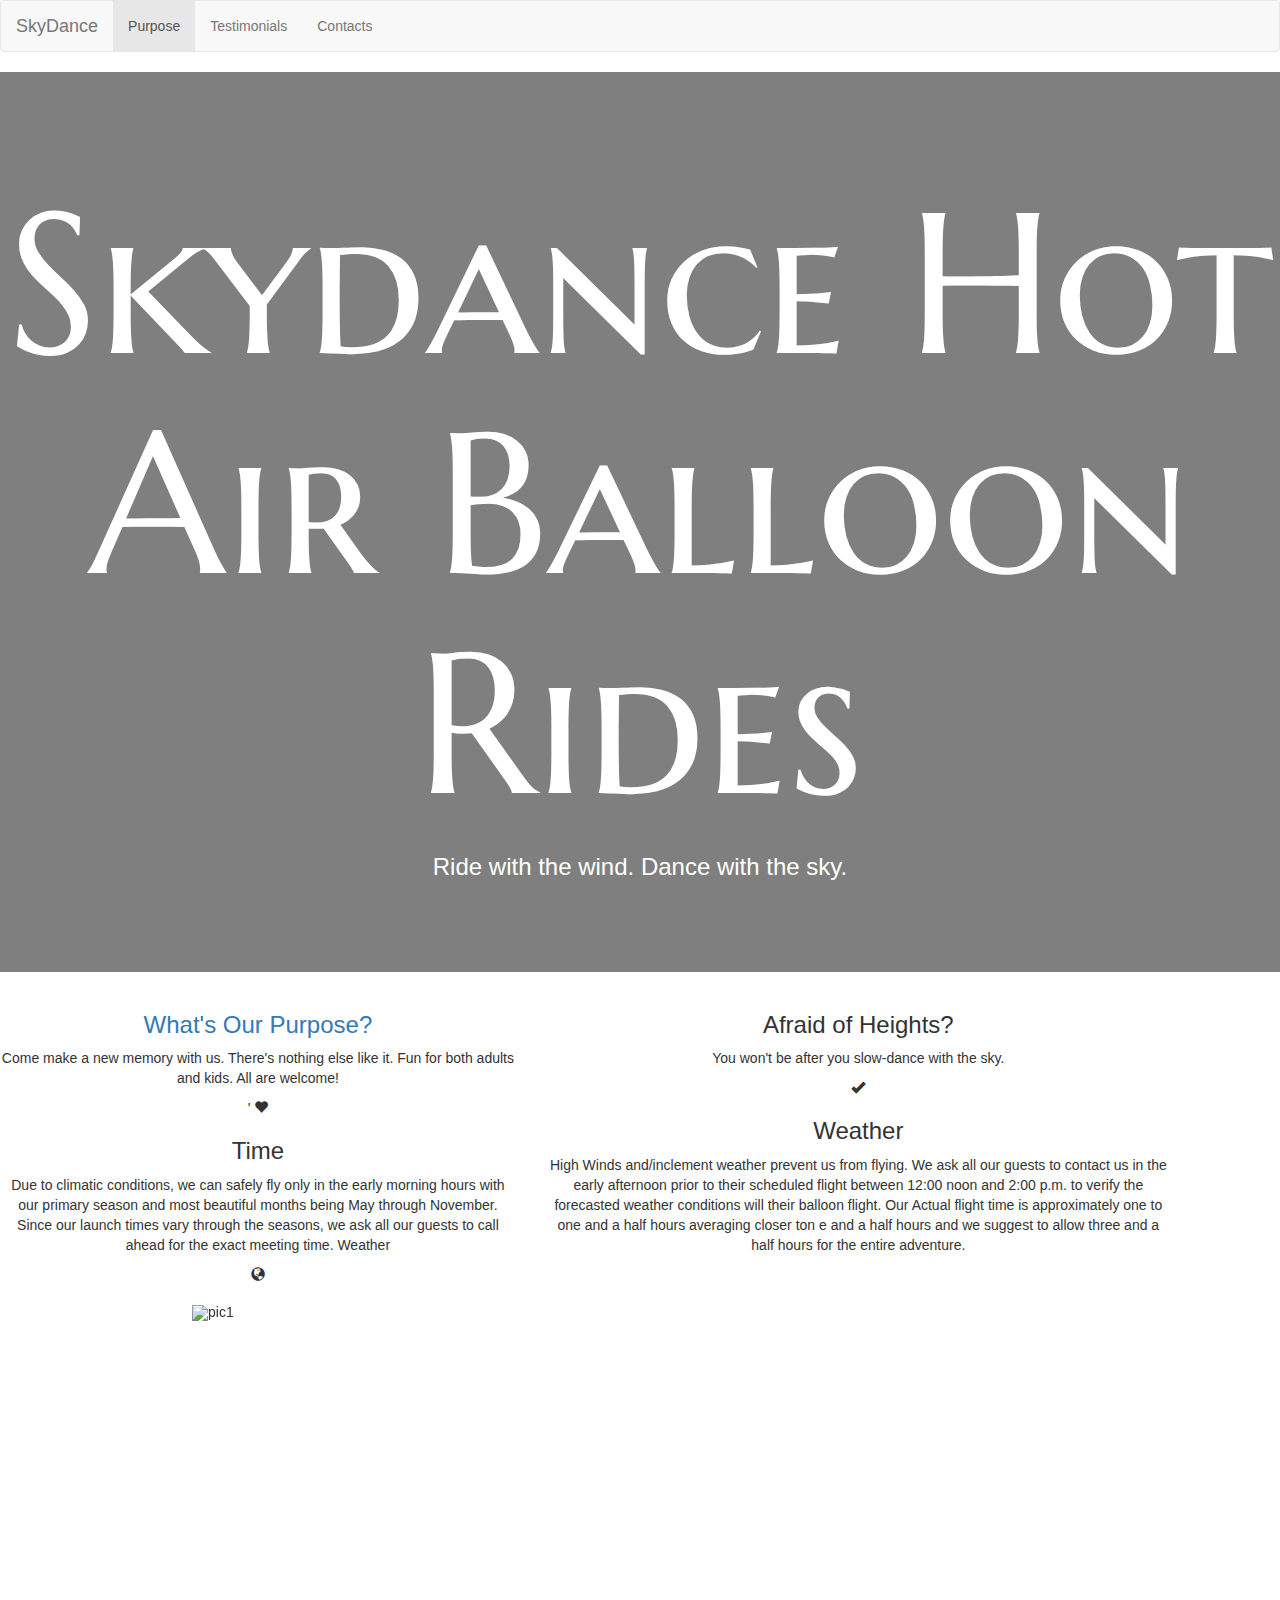
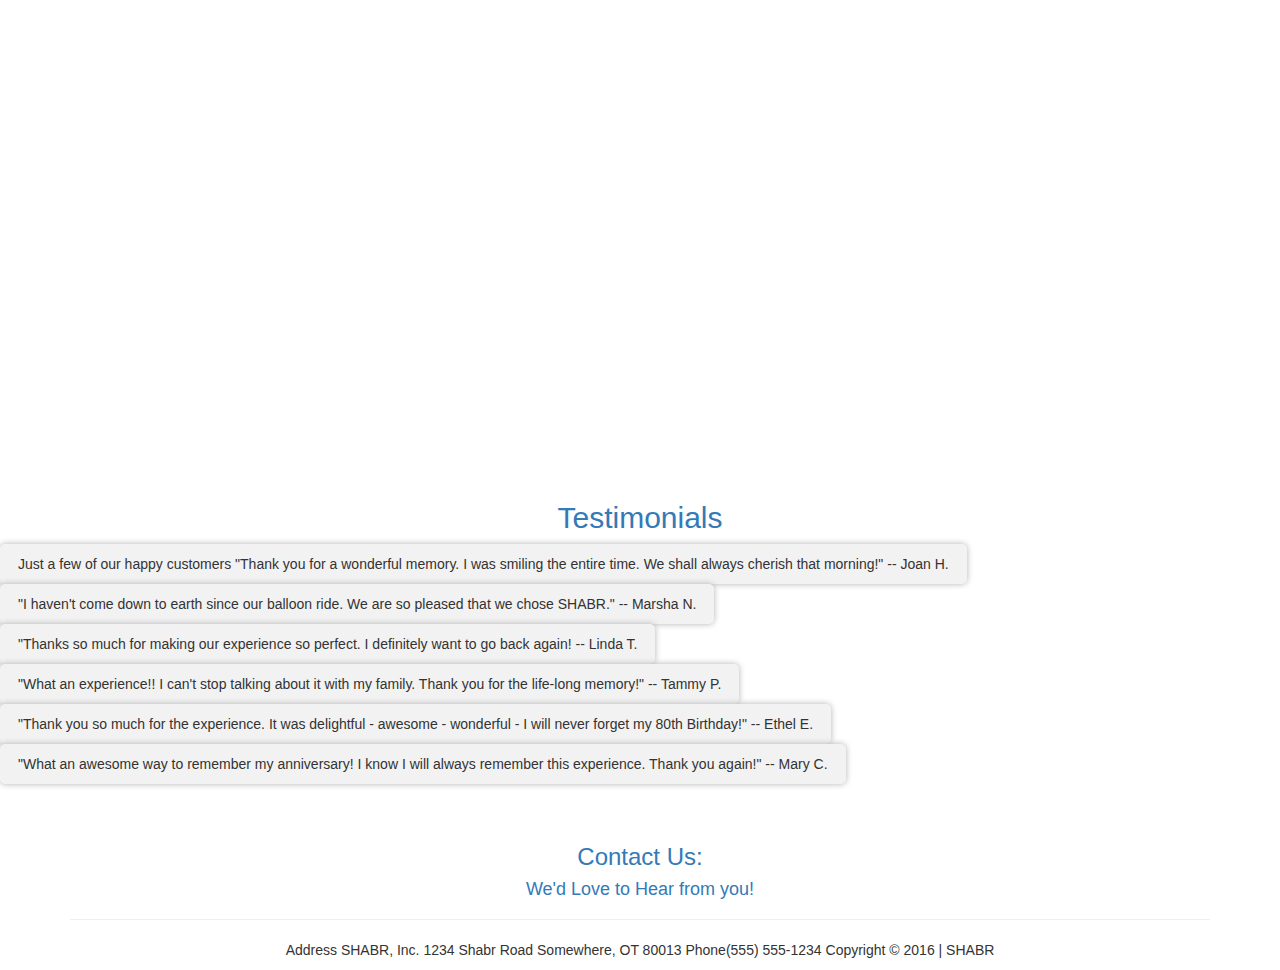
==== commit 53d25252: "add final touches" ====
--- a/index.html
+++ b/index.html
@@ -63,6 +63,10 @@
         <center>
           <p>  Come make a new memory with us. There's nothing else like it. Fun for both adults and kids. All are welcome!</p>'
         <span class=" glyphicon glyphicon-heart" aria-hidden="true"></span>
+         <h3>Time</h3>
+        
+     <p>   Due to climatic conditions, we can safely fly only in the early morning hours with our primary season and most beautiful months being May through November. Since our launch times vary through the seasons, we ask all our guests to call ahead for the exact meeting time.
+Weather</p><span class="glyphicon glyphicon-globe" aria-hidden="true"></span>
         </center>
       </div>
 
@@ -76,10 +80,7 @@
                <h3>Weather</h3>
             <p>High Winds and/inclement weather prevent us from flying. We ask all our guests to contact us in the early afternoon prior to their scheduled flight between 12:00 noon and 2:00 p.m. to verify the forecasted weather conditions will their balloon flight. Our Actual flight time is approximately one to one and a half hours averaging closer ton e and a half hours and we suggest to allow three and a half hours for the entire adventure.   </p>
            
-        <h3>Time</h3>
-        
-     <p>   Due to climatic conditions, we can safely fly only in the early morning hours with our primary season and most beautiful months being May through November. Since our launch times vary through the seasons, we ask all our guests to call ahead for the exact meeting time.
-Weather</p><span class="glyphicon glyphicon-globe" aria-hidden="true"></span>
+       
         </center>
         
             
